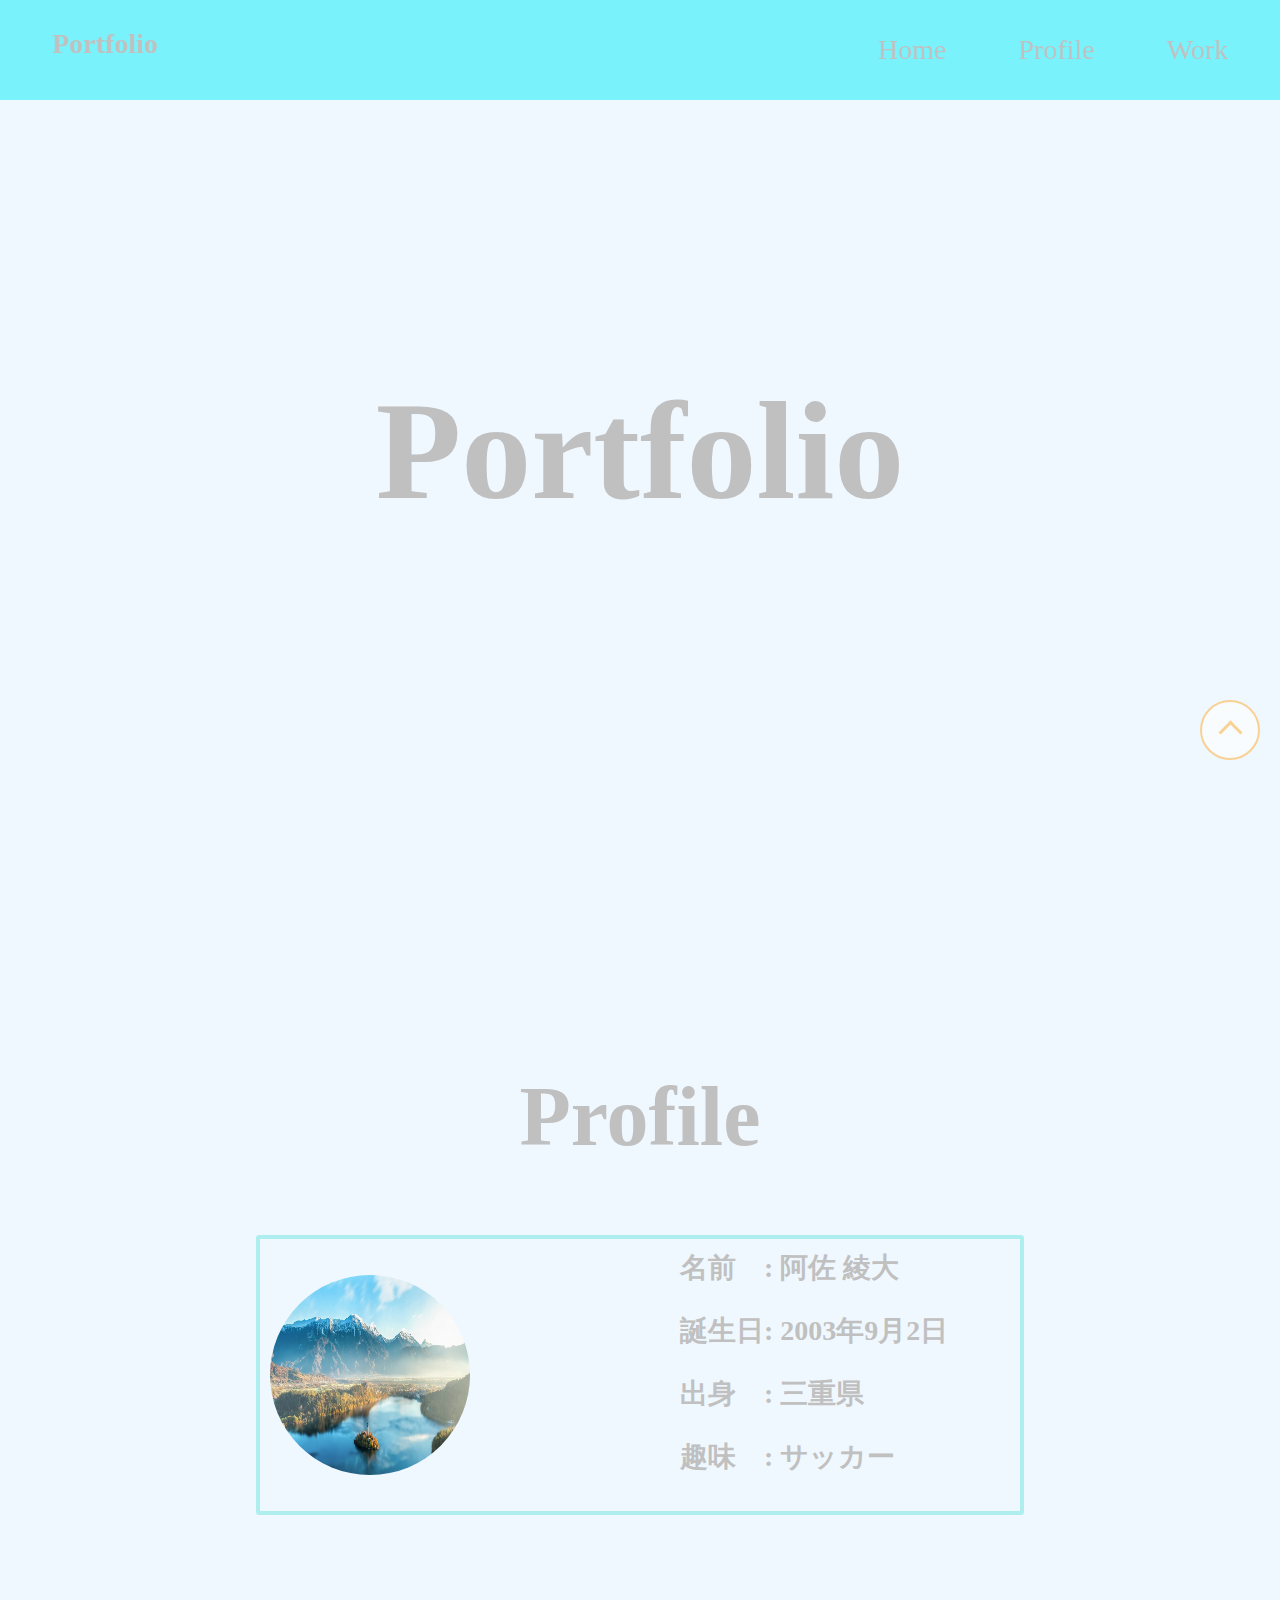
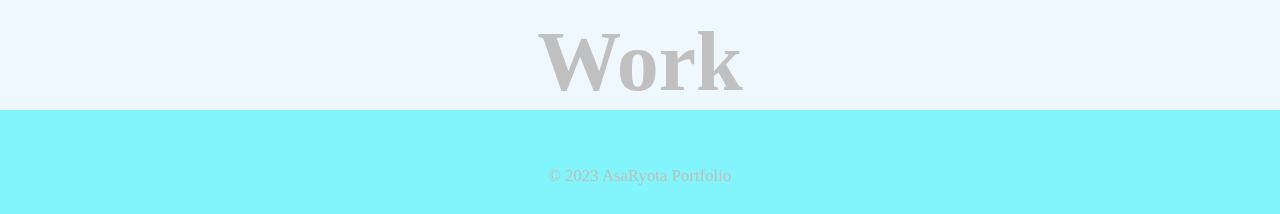
==== index.html @ fda86751 "a" ====
<!DOCTYPE html>
<html lang="ja">
<head>
    <meta charset="UTF-8">
    <meta name="viewport" content="width=device-width">
    <title>Portfolio</title>
    <link rel="stylesheet" href="Portfolio.css">
</head>
<body>
    <header>
        <h1>Portfolio</h1>
        <nav>
            <ul>
                <li><a href="#home">Home</a></li>
                <li><a href="#profile">Profile</a></li>
                <li><a href="#work">Work</a></li>
            </ul>
        </nav>
    </header>
    <section id="home">
        <div class="img">
            <h1>Portfolio</h1>
        </div>
    </section>
<section id="profile">
    <h1>Profile</h1>
    <div class="profil">
        <img src="mountains-g3a17a4f0f_1280.jpg" alt="">
        <div class="profile-info">
            <h2>名前　: 阿佐 綾大</h2>
            <h2>誕生日: 2003年9月2日</h2>
            <h2>出身　: 三重県</h2>
            <h2>趣味　: サッカー</h2>
        </div>
    </div>
</section>

    <section id="work">
        <h1>Work</h1>
        
    </section>
    
    <footer>  
        <p class="copyright">
            &copy; 2023 AsaRyota Portfolio
        </p>
    </footer> 
    <a href="#" class="gotop"></a>
</body>
</html>
---- Portfolio.css ----
*{
    margin: 0;
    top: 0;
    box-sizing: border-box;
}
*::after, *::before {
    box-sizing: inherit;
  }
html{
     scroll-behavior: smooth;
     font-size: 14px;
}
@import url('https://fonts.googleapis.com/css?family=Sacramento');
header {
    position: fixed;
    width: 100%;
    z-index: 9999; 
    display: flex;
    justify-content: center;
    background-color: rgba(3, 236, 248, 0.5);
  }
header h1{
    font-family: 'Sacramento', cursive;
    text-align: center;
    position: relative;
    padding: 2rem;
    font-size: 2rem;
    color: #c0c0c0;
}
header ul {
    font-family: 'Sacramento', cursive;
    list-style: none;
    display: flex;
    justify-content: center;
    align-items: center;
    gap: 16px;
    margin-top: 16px;
  }
  header ul li a {
    font-size: 2rem;
    padding: 1rem 2rem;
    color: #c0c0c0;
    text-decoration: none;
    transition: all 0.3s;
  }
  header ul li a:hover,
  header ul li a:active {
  color: #CC9966;
  background-color: #fff;
}

@media (min-width: 769px) {
    header {
      flex-direction: row;
      justify-content: space-between;
      padding: 0 24px;
    }
    header h1 {
      content: none;
      height: 100px;
    }
    header h1::after {
      content: none;
    }
    header ul {
      margin-top: 0;
      height: 100%;
    }
    header li {
      display: flex;
      align-items: center;
    }
  }
  #home .img{
    position: relative;
    background-color: #f0f8ff;
    background-position: center;
    background-size: cover;
    width: 100%;
    height: 100vh;
  }
  #home h1{
    font-family: 'Sacramento', cursive;
    color: #c0c0c0;
    position: absolute;
    top: 50%;
    left: 50%;
    -ms-transform: translate(-50%,-50%);
    -webkit-transform: translate(-50%,-50%);
    transform: translate(-50%,-50%);
    margin:0;
    padding:0;
    font-size: 10rem;
    }
    #profile{
      padding-top: 7rem;
      background-color: #f0f8ff;
    }
    #profile h1{
      font-family: 'Sacramento', cursive;
      color: #c0c0c0;
      font-size: 6rem;
      text-align: center;
      padding: 5rem;
      /*text-decoration: underline;
      text-underline-offset: 15px;
      text-decoration-thickness: 3px;
      padding-bottom: 4rem;*/
    }
    .profil{
      display: flex;
      align-items: center;
      width: 60%;
      height: auto;
      padding: 10px;
      border: 4px  solid #afeeee;
      border-radius:3px;
      margin: 0 auto;
    }
    .profil h2{
      font-family: 'Sacramento', cursive;
      padding-left: 15rem;
      font-size: 2rem;
      color: #c0c0c0;
      padding-bottom: 25px;
    }
    img {
      border-radius: 50%;  /* 角丸半径を50%にする(=円形にする) */
      width:  200px;       /* ※縦横を同値に */
      height: 200px;       /* ※縦横を同値に */
  }

#work{
  padding-top: 7rem;
  background-color: #f0f8ff;
}
#work h1{
  font-family: 'Sacramento', cursive;
  color: #c0c0c0;
  font-size: 6rem;
  text-align: center;
} 



footer{
  background-color: rgba(3, 236, 248, 0.5);
}
footer .copyright{
  color: #c0c0c0;
  font-size: 1.2rem;
  padding-top: 4rem;
  padding-bottom: 2rem;
  text-align: center;
  font-family: 'cursive';
}
.gotop{
  display: block;
  width: 60px;
  height: 60px;
  box-sizing: border-box;
  background: #FFF;
  border: 2px solid #ffa928;
  padding-top: 40px;
  text-align: center;
  letter-spacing: -1px;
  font-size: 85%;
  text-decoration: none;
  color: #ffa928;
  opacity: 0.5;
  position: fixed;
  bottom: 20px;
  right: 20px;
  z-index: 10000;
  margin-top: 50rem;
  border-radius: 40px;
}
.gotop::before{
  content: "";
  display: block;
  border-top: 3px solid #ffa928;
  border-right: 3px solid #ffa928;
  width: 30%;
  height: 30%;
  top: 40%;
  left: 0;
  right: 0;
  margin: auto;
  position: absolute;
  transform: rotate(-45deg);
}
.gotop:hover{
  opacity: 1;
}
@media(max-width:750px){
  .gotop{
      width: 40px;
      height: 40px;
      text-indent: -9999px;
      opacity: 1;
      border: none;
      background: none;
      bottom: 10px;
      right: 10px;
  }
  .gotop::before{
      bottom: 0;
  }
}
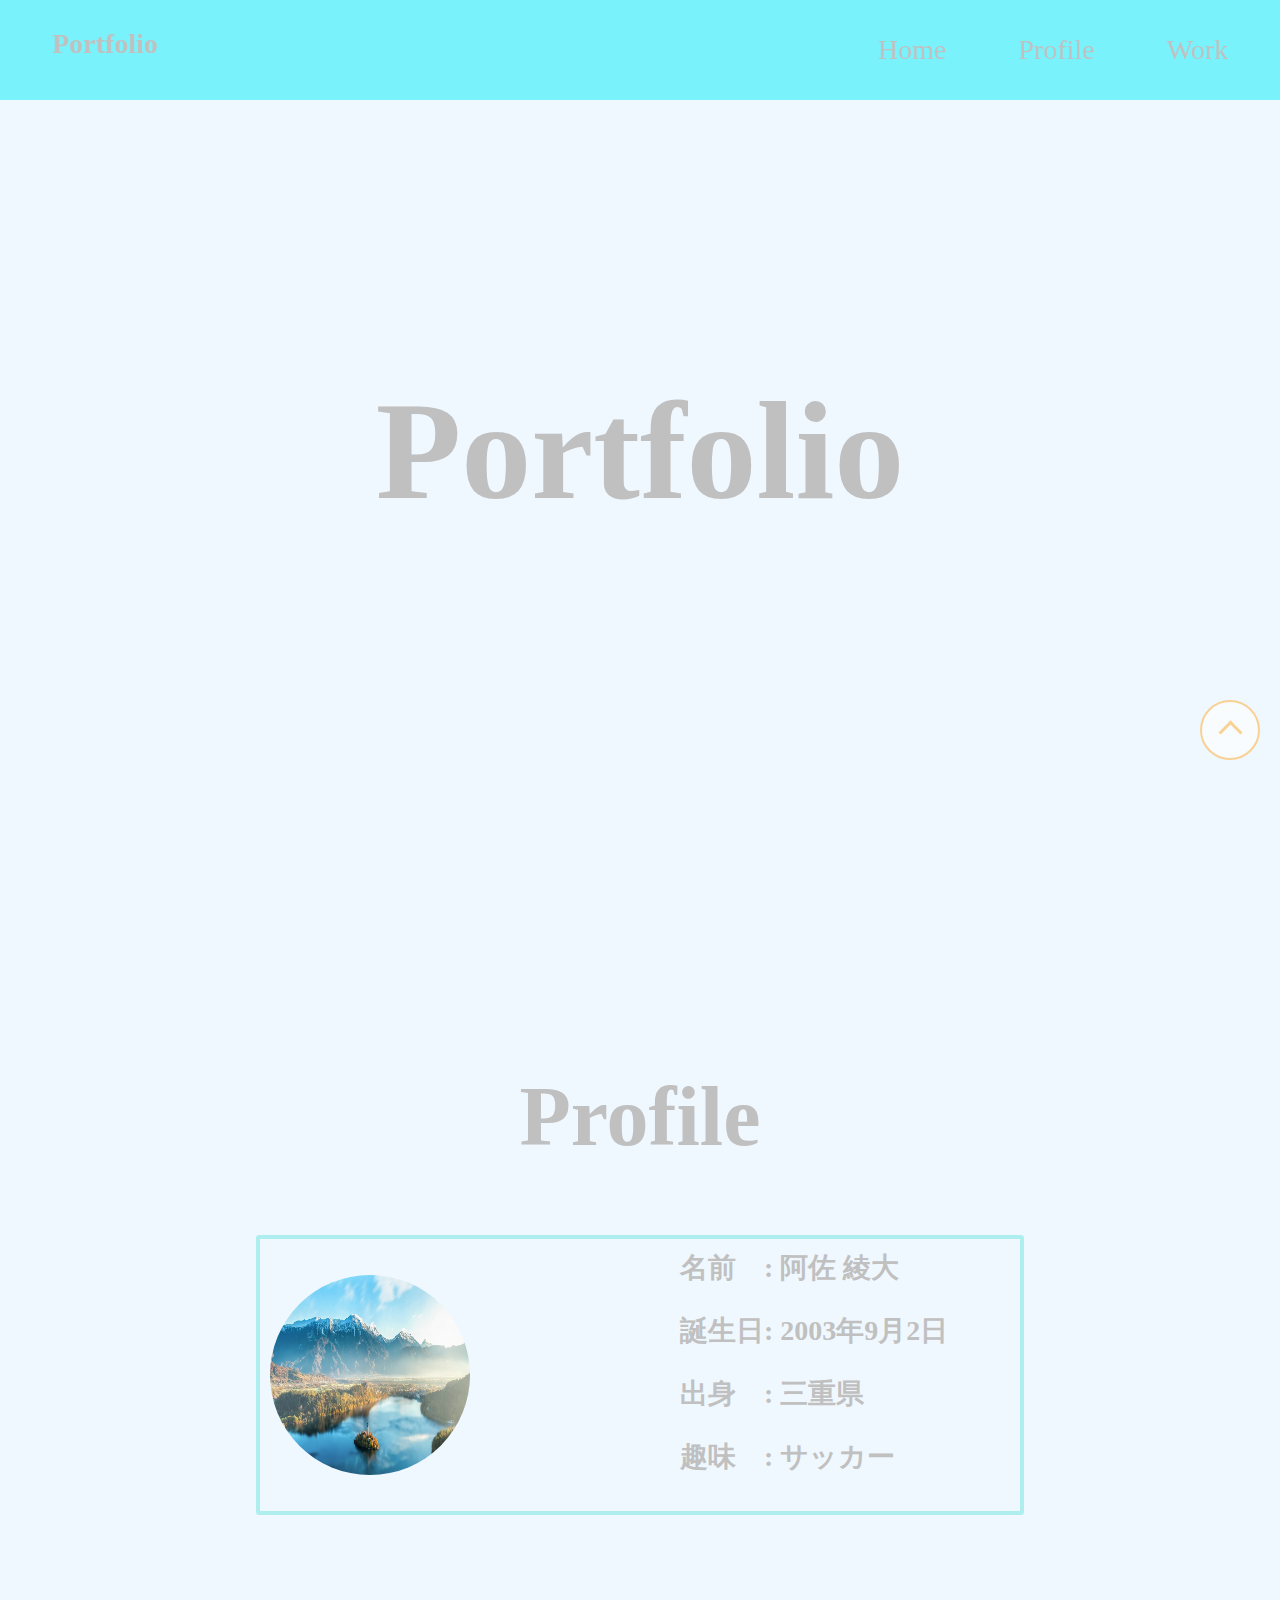
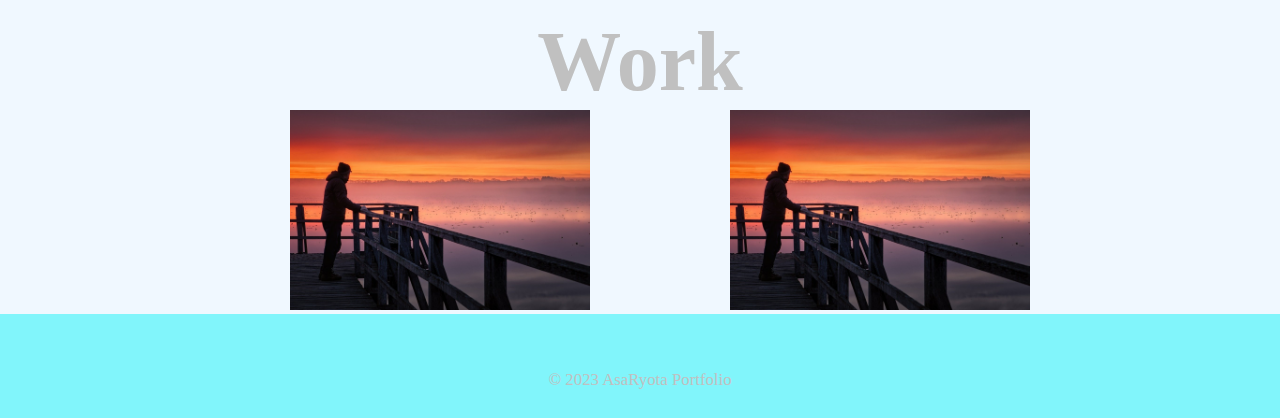
==== commit 3c4acdad: "a" ====
--- a/index.html
+++ b/index.html
@@ -37,7 +37,15 @@
 
     <section id="work">
         <h1>Work</h1>
-        
+        <ul>
+            <a href="work1.html"><li><img src="man-8091933_1280.jpg" width="300" height="200"></li></a>
+            <a href=""><li><img src="man-8091933_1280.jpg" width="300" height="200"></li></a>
+          </ul>
+          <style>
+            li {
+              list-style: none;
+            }
+          </style>
     </section>
     
     <footer>  
--- a/Portfolio.css
+++ b/Portfolio.css
@@ -124,7 +124,7 @@
       color: #c0c0c0;
       padding-bottom: 25px;
     }
-    img {
+    .profil img {
       border-radius: 50%;  /* 角丸半径を50%にする(=円形にする) */
       width:  200px;       /* ※縦横を同値に */
       height: 200px;       /* ※縦横を同値に */
@@ -140,6 +140,11 @@
   font-size: 6rem;
   text-align: center;
 } 
+#work  ul{
+  display: flex;
+  justify-content: center;
+  gap: 10rem;
+}
 
 
 
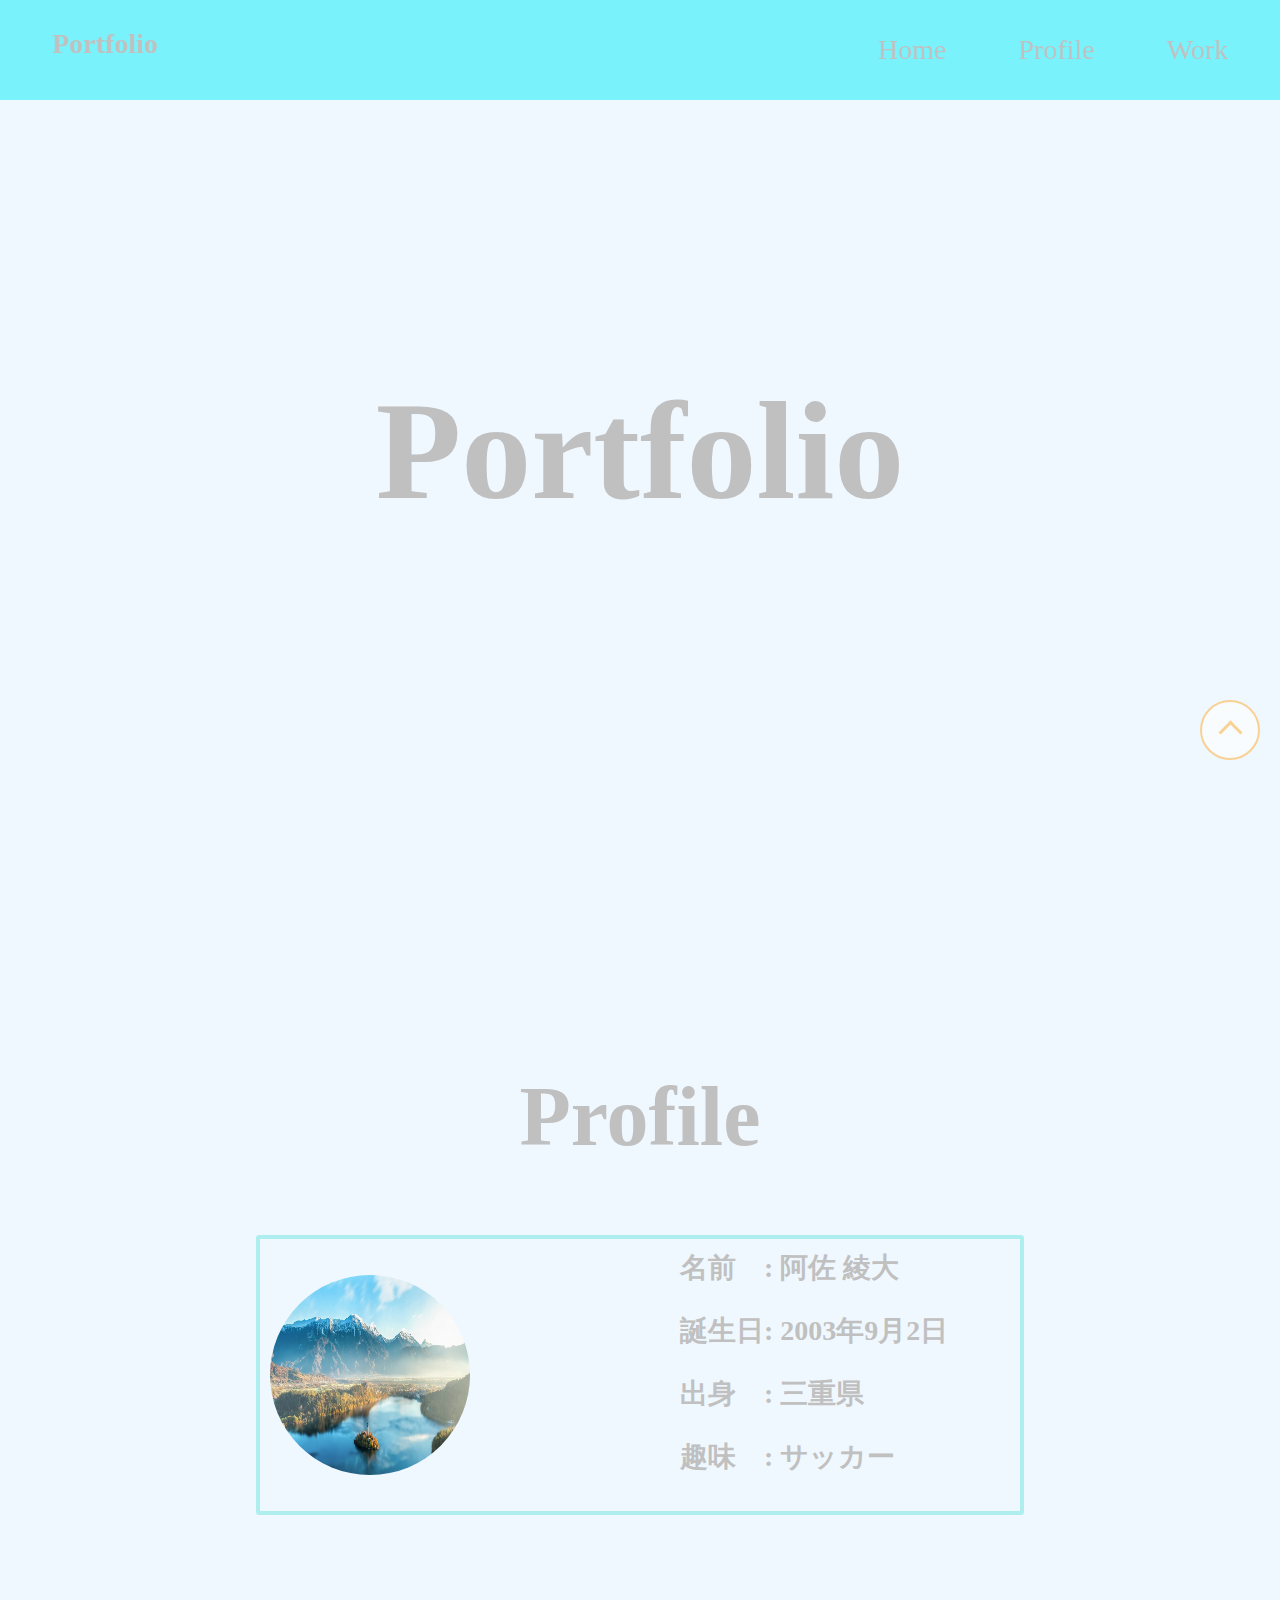
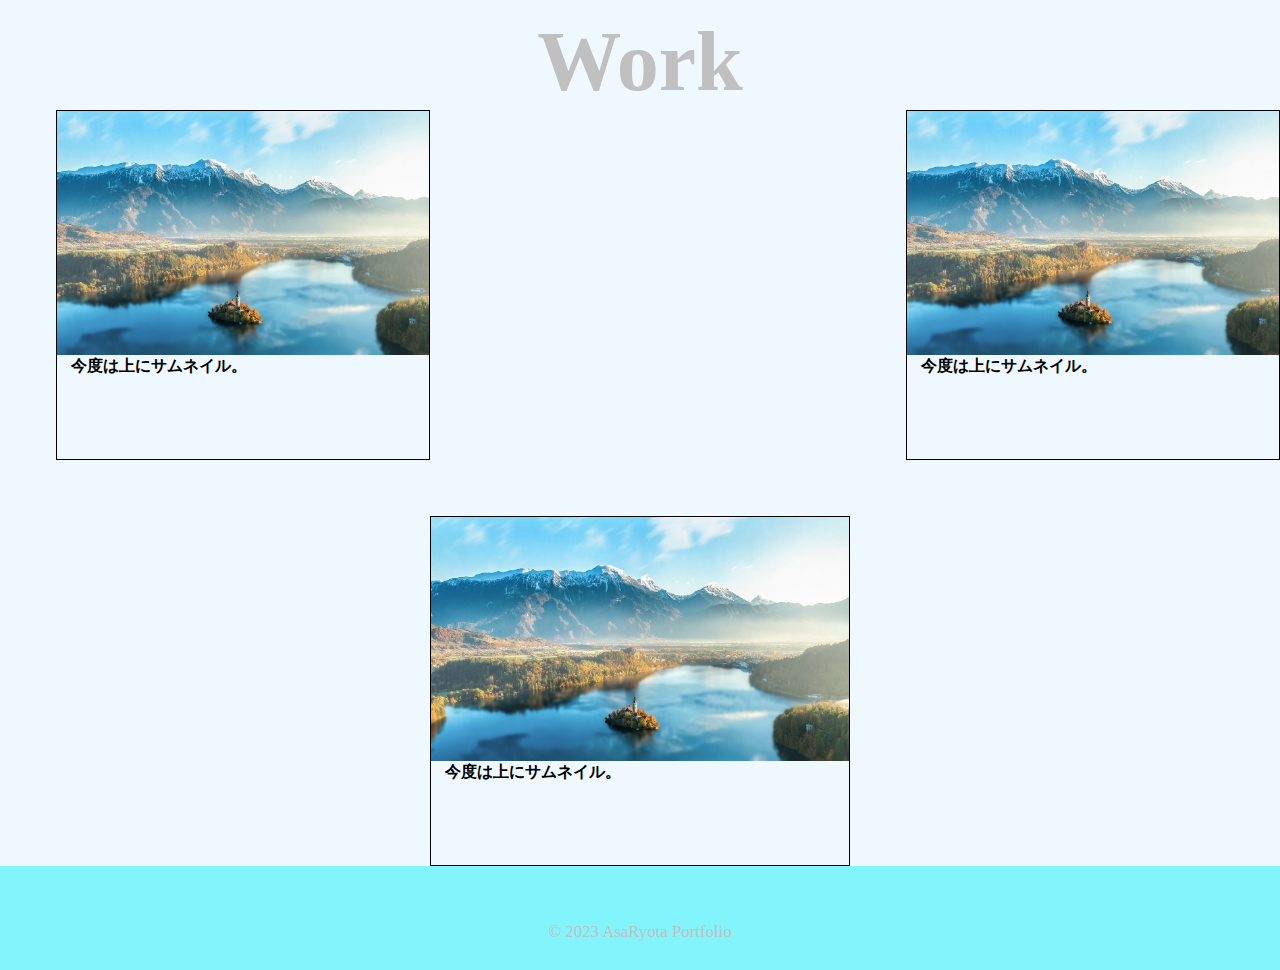
==== commit eff153e8: "a" ====
--- a/index.html
+++ b/index.html
@@ -37,16 +37,51 @@
 
     <section id="work">
         <h1>Work</h1>
-        <ul>
-            <a href="work1.html"><li><img src="man-8091933_1280.jpg" width="300" height="200"></li></a>
-            <a href=""><li><img src="man-8091933_1280.jpg" width="300" height="200"></li></a>
-          </ul>
-          <style>
-            li {
-              list-style: none;
-            }
-          </style>
     </section>
+    <div class="card-container">
+        <div class="licard1">
+
+            <div class="licard1_img">
+            <img src="mountains-g3a17a4f0f_1280.jpg">
+            </div> 
+            
+            <div class="licard1_text">
+            <h3>
+            今度は上にサムネイル。 
+            </h3> 
+            </div> 
+            
+            </div> 
+            <div class="licard2">
+
+                <div class="licard2_img">
+                <img src="mountains-g3a17a4f0f_1280.jpg">
+                </div> 
+                
+                <div class="licard2_text">
+                <h3>
+                今度は上にサムネイル。 
+                </h3> 
+                </div> 
+                
+                </div> 
+                </div>
+                <div class="card-container1">
+                <div class="licard3">
+
+                    <div class="licard3_img">
+                    <img src="mountains-g3a17a4f0f_1280.jpg">
+                    </div> 
+                    
+                    <div class="licard3_text">
+                    <h3>
+                    今度は上にサムネイル。 
+                    </h3> 
+                    </div> 
+                    
+                    </div> 
+                    </div>
+                    </body>
     
     <footer>  
         <p class="copyright">
--- a/Portfolio.css
+++ b/Portfolio.css
@@ -140,11 +140,72 @@
   font-size: 6rem;
   text-align: center;
 } 
-#work  ul{
+.card-container {
   display: flex;
-  justify-content: center;
-  gap: 10rem;
-}
+  padding-left: 4rem;
+  gap: 34rem;
+  background-color: #f0f8ff;
+}
+
+.licard1,
+.licard2 {
+  display: flex;
+  flex-direction: column;
+  width: 30em;
+  height: 25em;
+  border: solid 1px;
+}
+
+.licard1_img,
+.licard2_img {
+  height: 70%;
+  width: 100%;
+}
+
+.licard1_img img,
+.licard2_img img {
+  width: 100%;
+  height: 100%;
+  object-fit: cover;
+}
+
+.licard1_text,
+.licard2_text {
+  height: 30%;
+  padding-left: 1em;
+  padding-right: 1em;
+}
+.card-container1{
+  background-color: #f0f8ff;
+  padding-top: 4rem;
+}
+
+.licard3 {
+  display:flex;
+  flex-direction:column;
+  width:30em;
+  height:25em;
+  margin:0 auto;
+  border:solid 1px;
+  }
+  .licard3_img {
+    height:70%;
+    width:100%;
+    }
+    .licard3_img img {
+    width:100%;
+    height:100%;
+    object-fit:cover;
+    }  
+    .licard3_text {    
+    height:30%;
+    padding-left:1em;
+    padding-right:1em;
+    }
+    
+  
+    
+  
 
 
 
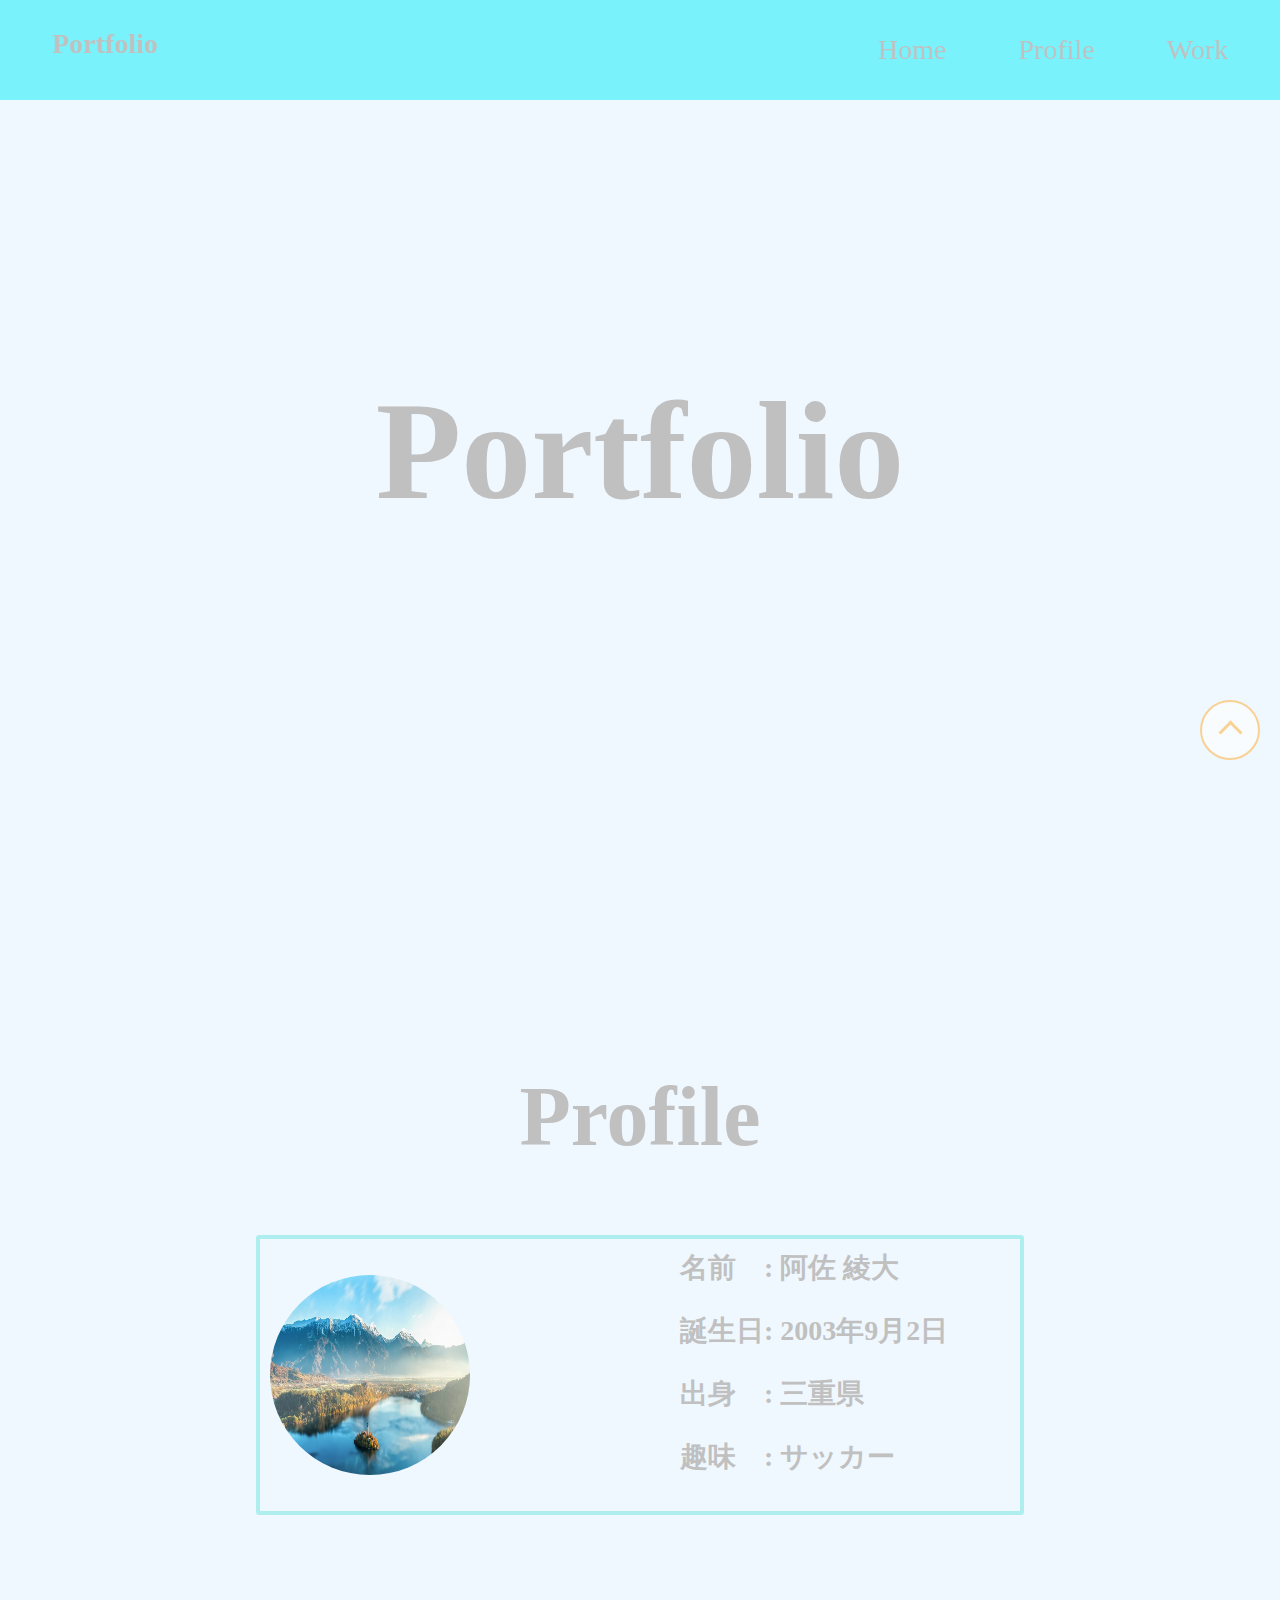
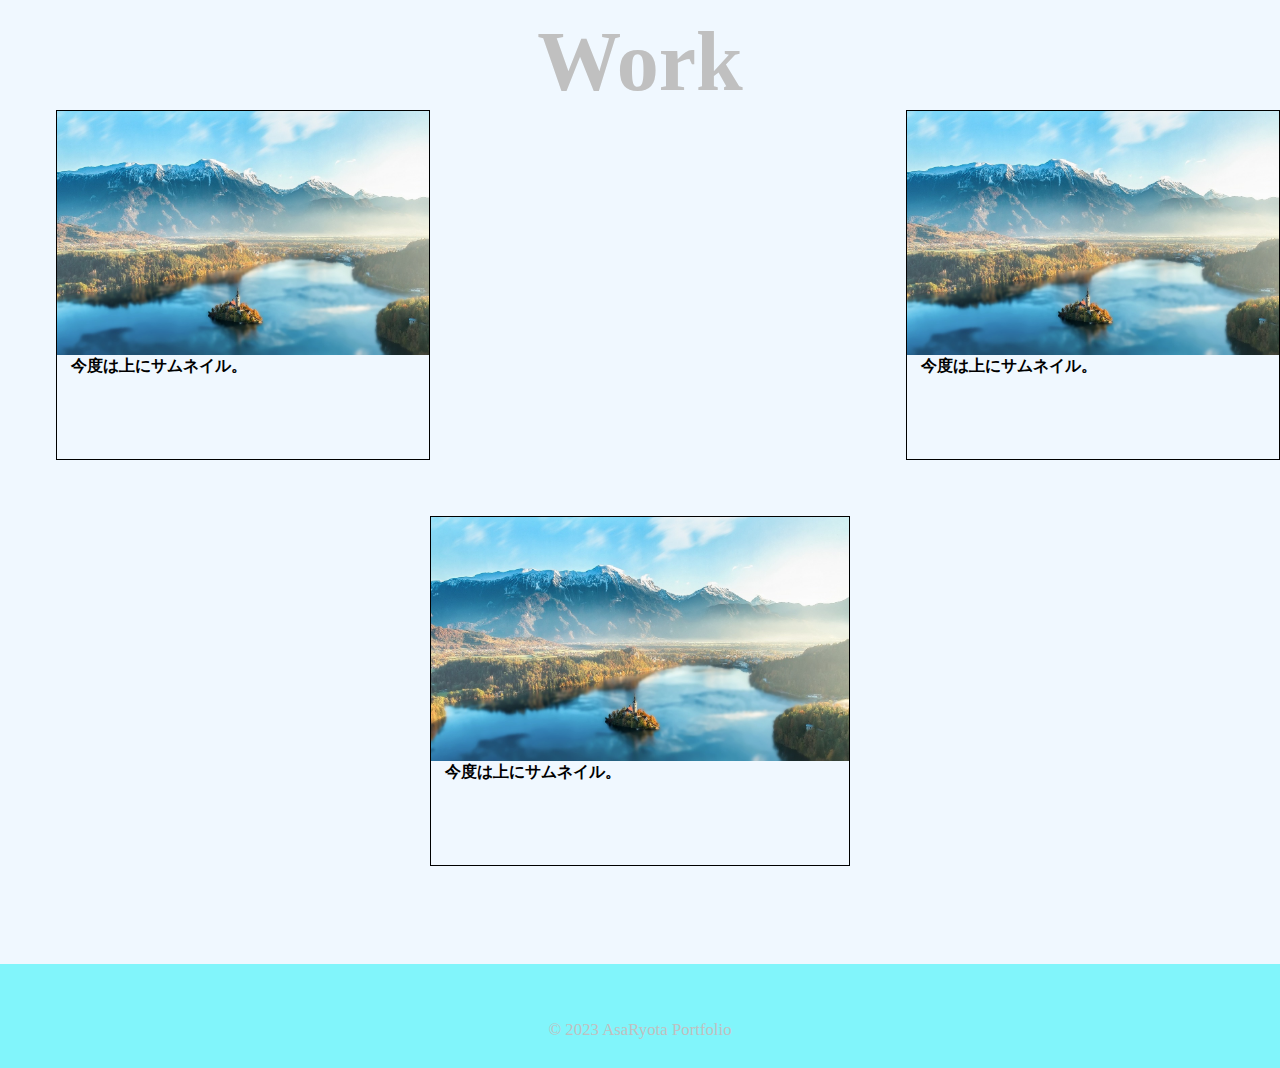
==== commit 0a18a3d7: "a" ====
--- a/index.html
+++ b/index.html
@@ -42,7 +42,7 @@
         <div class="licard1">
 
             <div class="licard1_img">
-            <img src="mountains-g3a17a4f0f_1280.jpg">
+            <a href="work1.html"><img src="mountains-g3a17a4f0f_1280.jpg"></a>
             </div> 
             
             <div class="licard1_text">
@@ -55,7 +55,7 @@
             <div class="licard2">
 
                 <div class="licard2_img">
-                <img src="mountains-g3a17a4f0f_1280.jpg">
+                <a href=""><img src="mountains-g3a17a4f0f_1280.jpg"></a>
                 </div> 
                 
                 <div class="licard2_text">
@@ -70,7 +70,7 @@
                 <div class="licard3">
 
                     <div class="licard3_img">
-                    <img src="mountains-g3a17a4f0f_1280.jpg">
+                    <a href=""><img src="mountains-g3a17a4f0f_1280.jpg"></a>
                     </div> 
                     
                     <div class="licard3_text">
--- a/Portfolio.css
+++ b/Portfolio.css
@@ -178,6 +178,7 @@
 .card-container1{
   background-color: #f0f8ff;
   padding-top: 4rem;
+  padding-bottom: 7rem;
 }
 
 .licard3 {
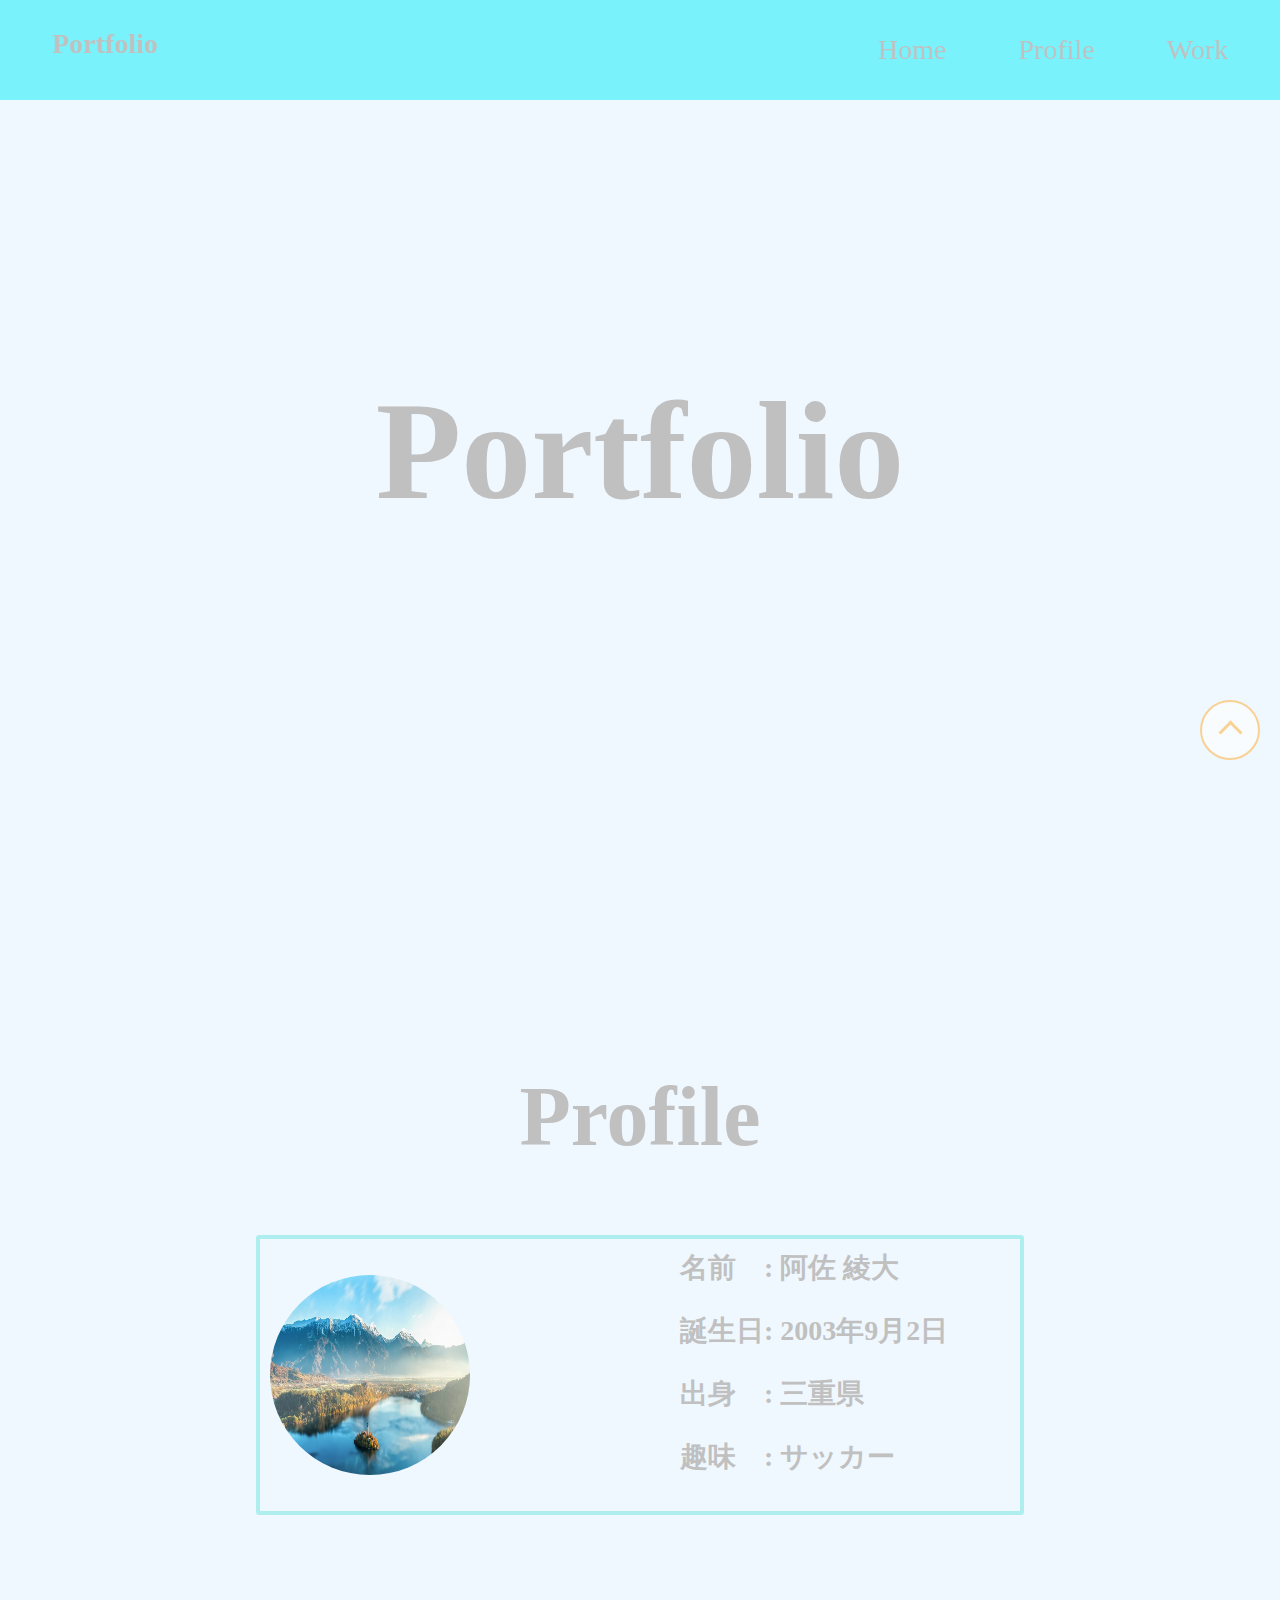
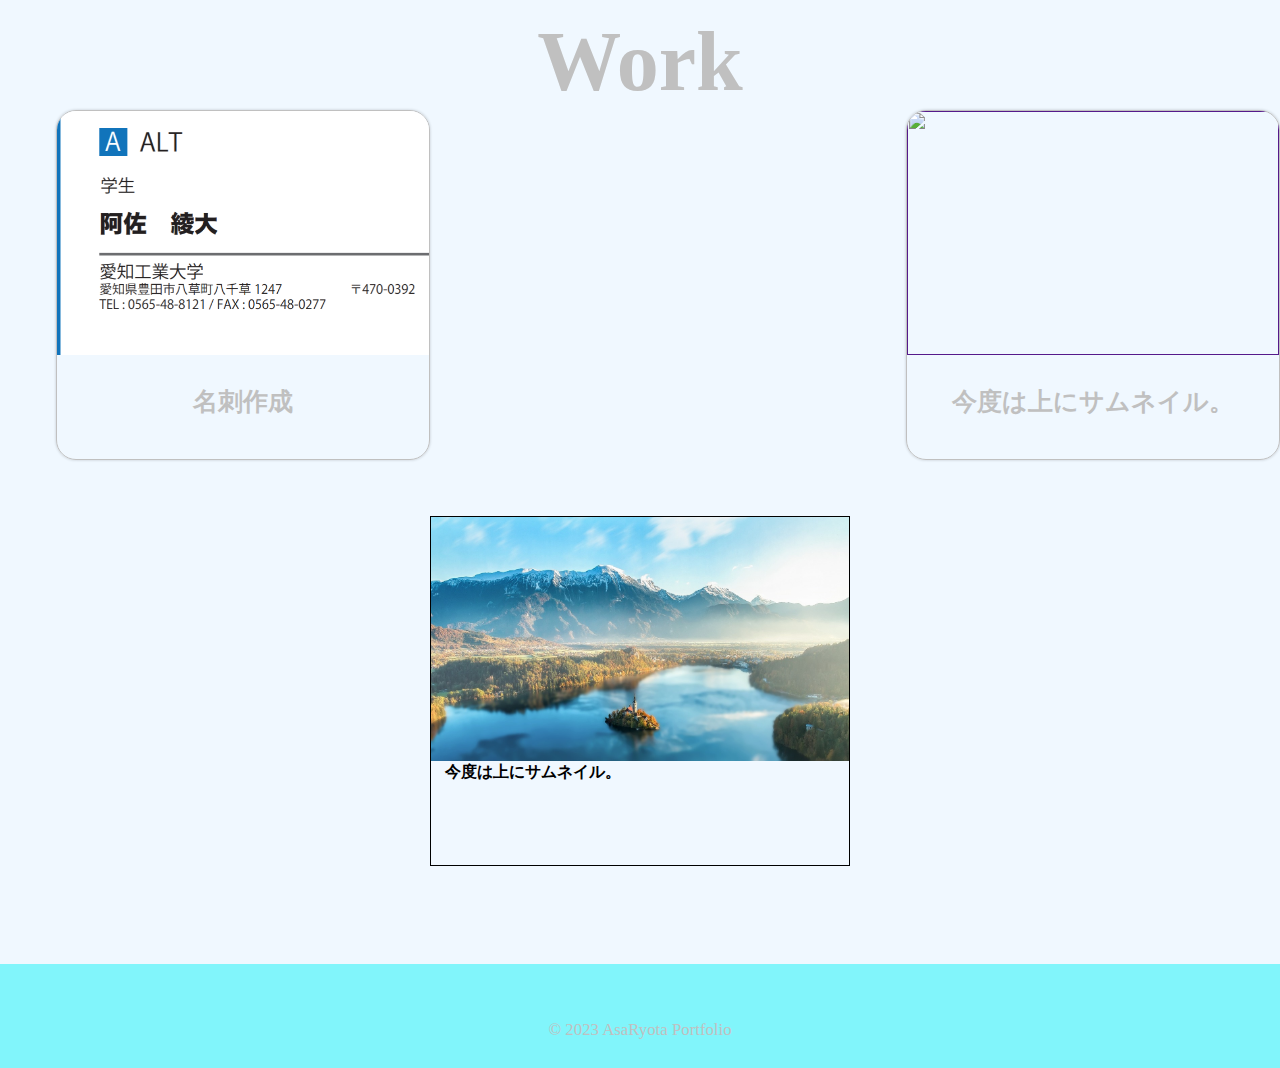
==== commit 3c6d9231: "a" ====
--- a/index.html
+++ b/index.html
@@ -42,12 +42,12 @@
         <div class="licard1">
 
             <div class="licard1_img">
-            <a href="work1.html"><img src="mountains-g3a17a4f0f_1280.jpg"></a>
+            <a href="work1.html"><img src="meisi.jpg"></a>
             </div> 
             
             <div class="licard1_text">
             <h3>
-            今度は上にサムネイル。 
+            名刺作成
             </h3> 
             </div> 
             
@@ -55,7 +55,7 @@
             <div class="licard2">
 
                 <div class="licard2_img">
-                <a href=""><img src="mountains-g3a17a4f0f_1280.jpg"></a>
+                <a href=""><img src=""></a>
                 </div> 
                 
                 <div class="licard2_text">
--- a/Portfolio.css
+++ b/Portfolio.css
@@ -153,13 +153,19 @@
   flex-direction: column;
   width: 30em;
   height: 25em;
-  border: solid 1px;
+  border: solid 1px #c0c0c0;
+  border-radius: 20px;
+  box-shadow: 0px 0px 3px 0px rgba(0,0,0,0.2);
+  overflow: hidden;
 }
 
 .licard1_img,
 .licard2_img {
   height: 70%;
   width: 100%;
+  &:hover{
+    opacity: 0.5;
+  }
 }
 
 .licard1_img img,
@@ -171,9 +177,12 @@
 
 .licard1_text,
 .licard2_text {
+  font-family: 'Sacramento', cursive;
   height: 30%;
-  padding-left: 1em;
-  padding-right: 1em;
+  padding-top: 30px;
+  text-align: center;
+  font-size: 1.5rem;
+  color: #c0c0c0;
 }
 .card-container1{
   background-color: #f0f8ff;
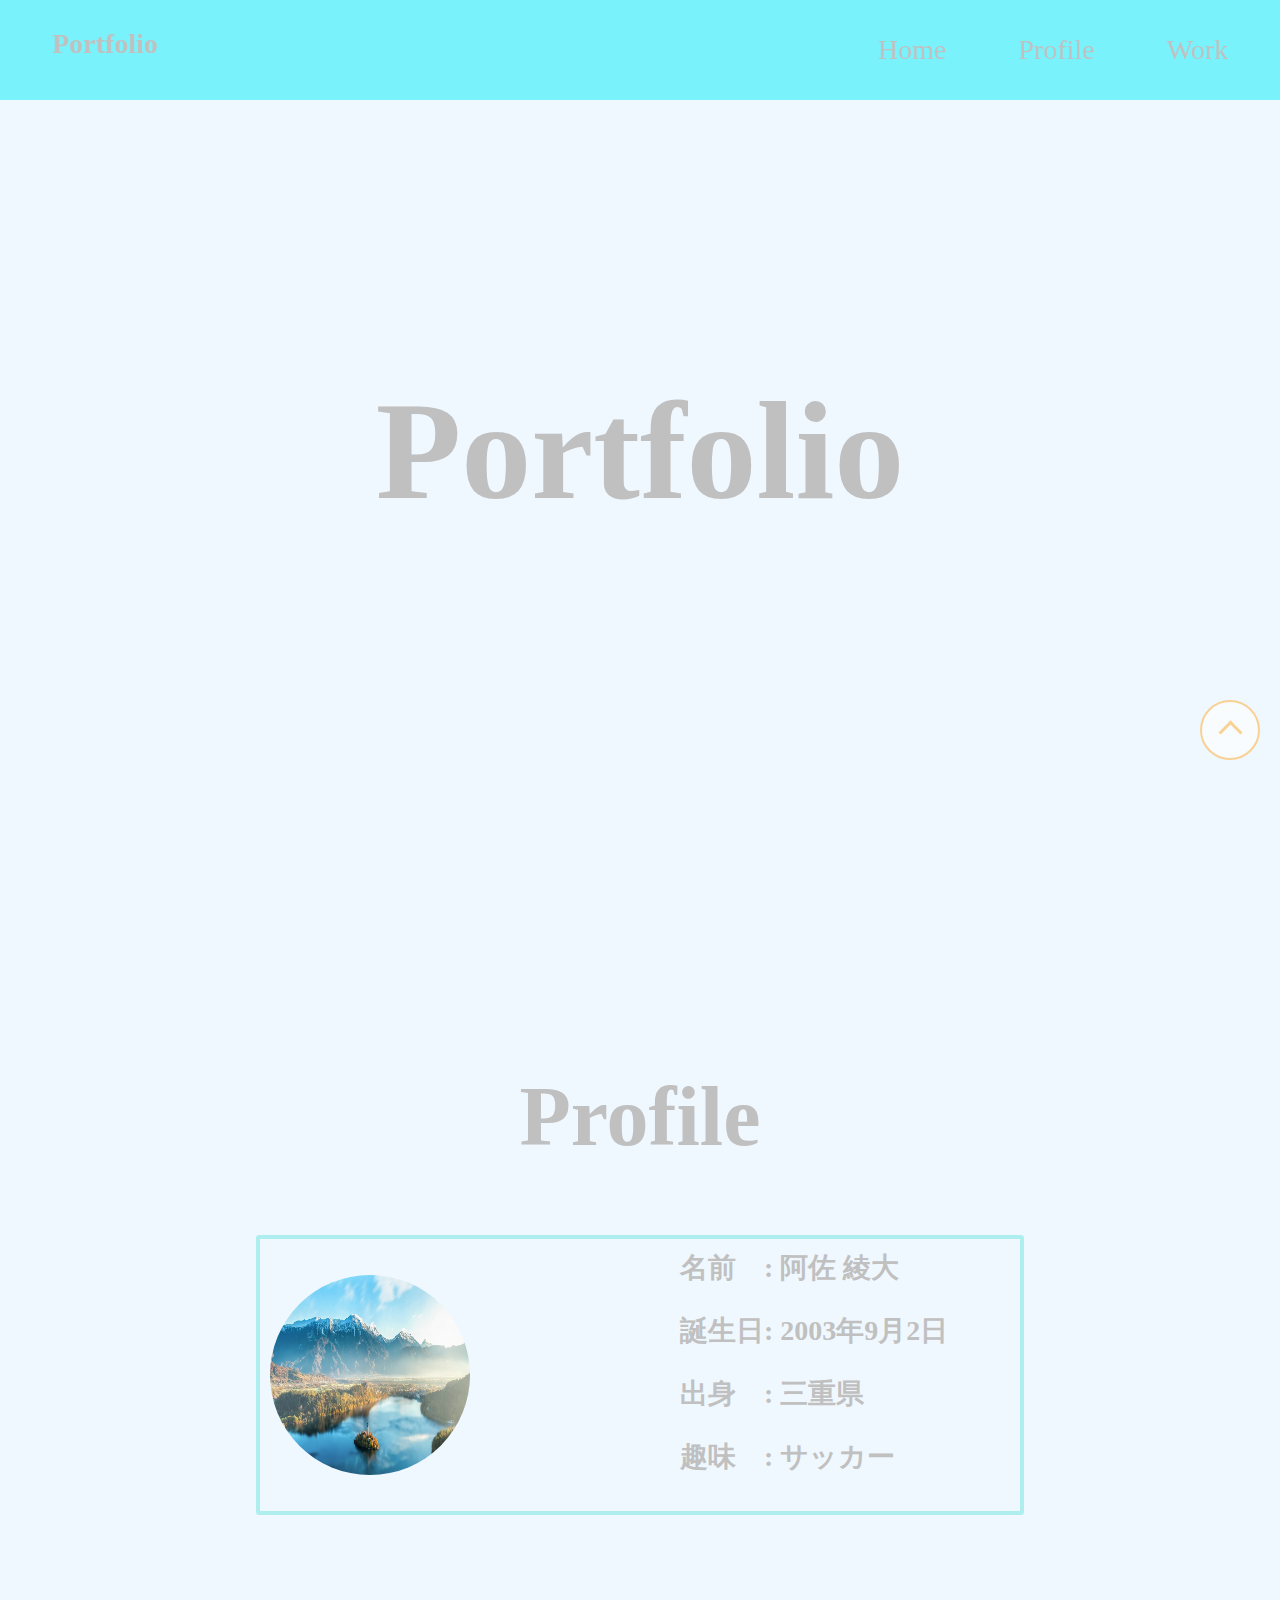
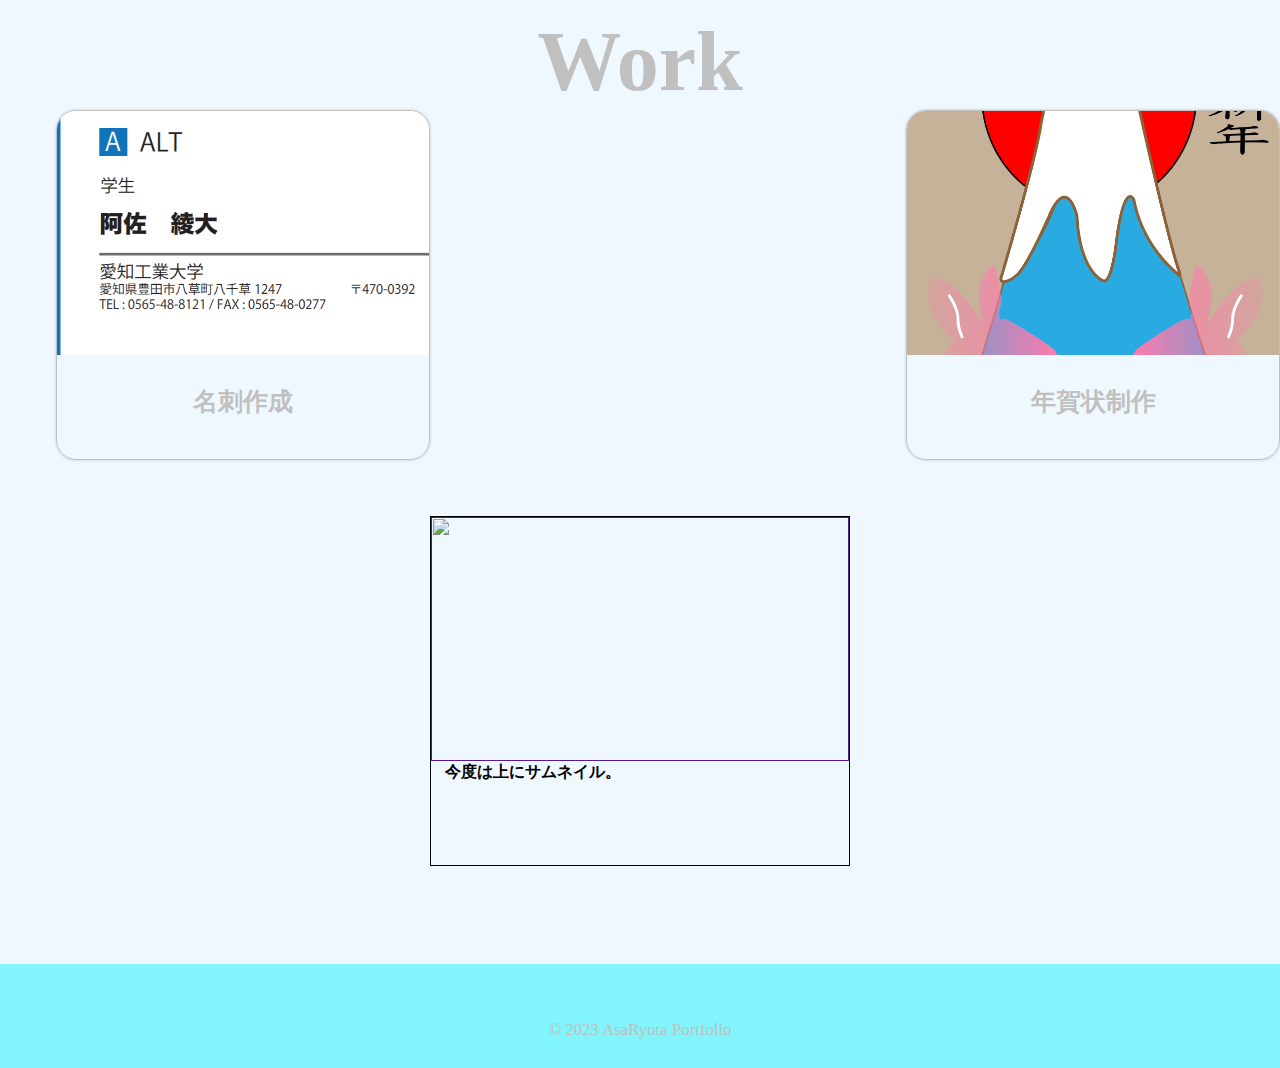
==== commit 5a776632: "a" ====
--- a/index.html
+++ b/index.html
@@ -55,12 +55,12 @@
             <div class="licard2">
 
                 <div class="licard2_img">
-                <a href=""><img src=""></a>
+                <a href="work2.html"><img src="work2.jpg"></a>
                 </div> 
                 
                 <div class="licard2_text">
                 <h3>
-                今度は上にサムネイル。 
+                年賀状制作
                 </h3> 
                 </div> 
                 
@@ -70,7 +70,7 @@
                 <div class="licard3">
 
                     <div class="licard3_img">
-                    <a href=""><img src="mountains-g3a17a4f0f_1280.jpg"></a>
+                    <a href=""><img src=""></a>
                     </div> 
                     
                     <div class="licard3_text">
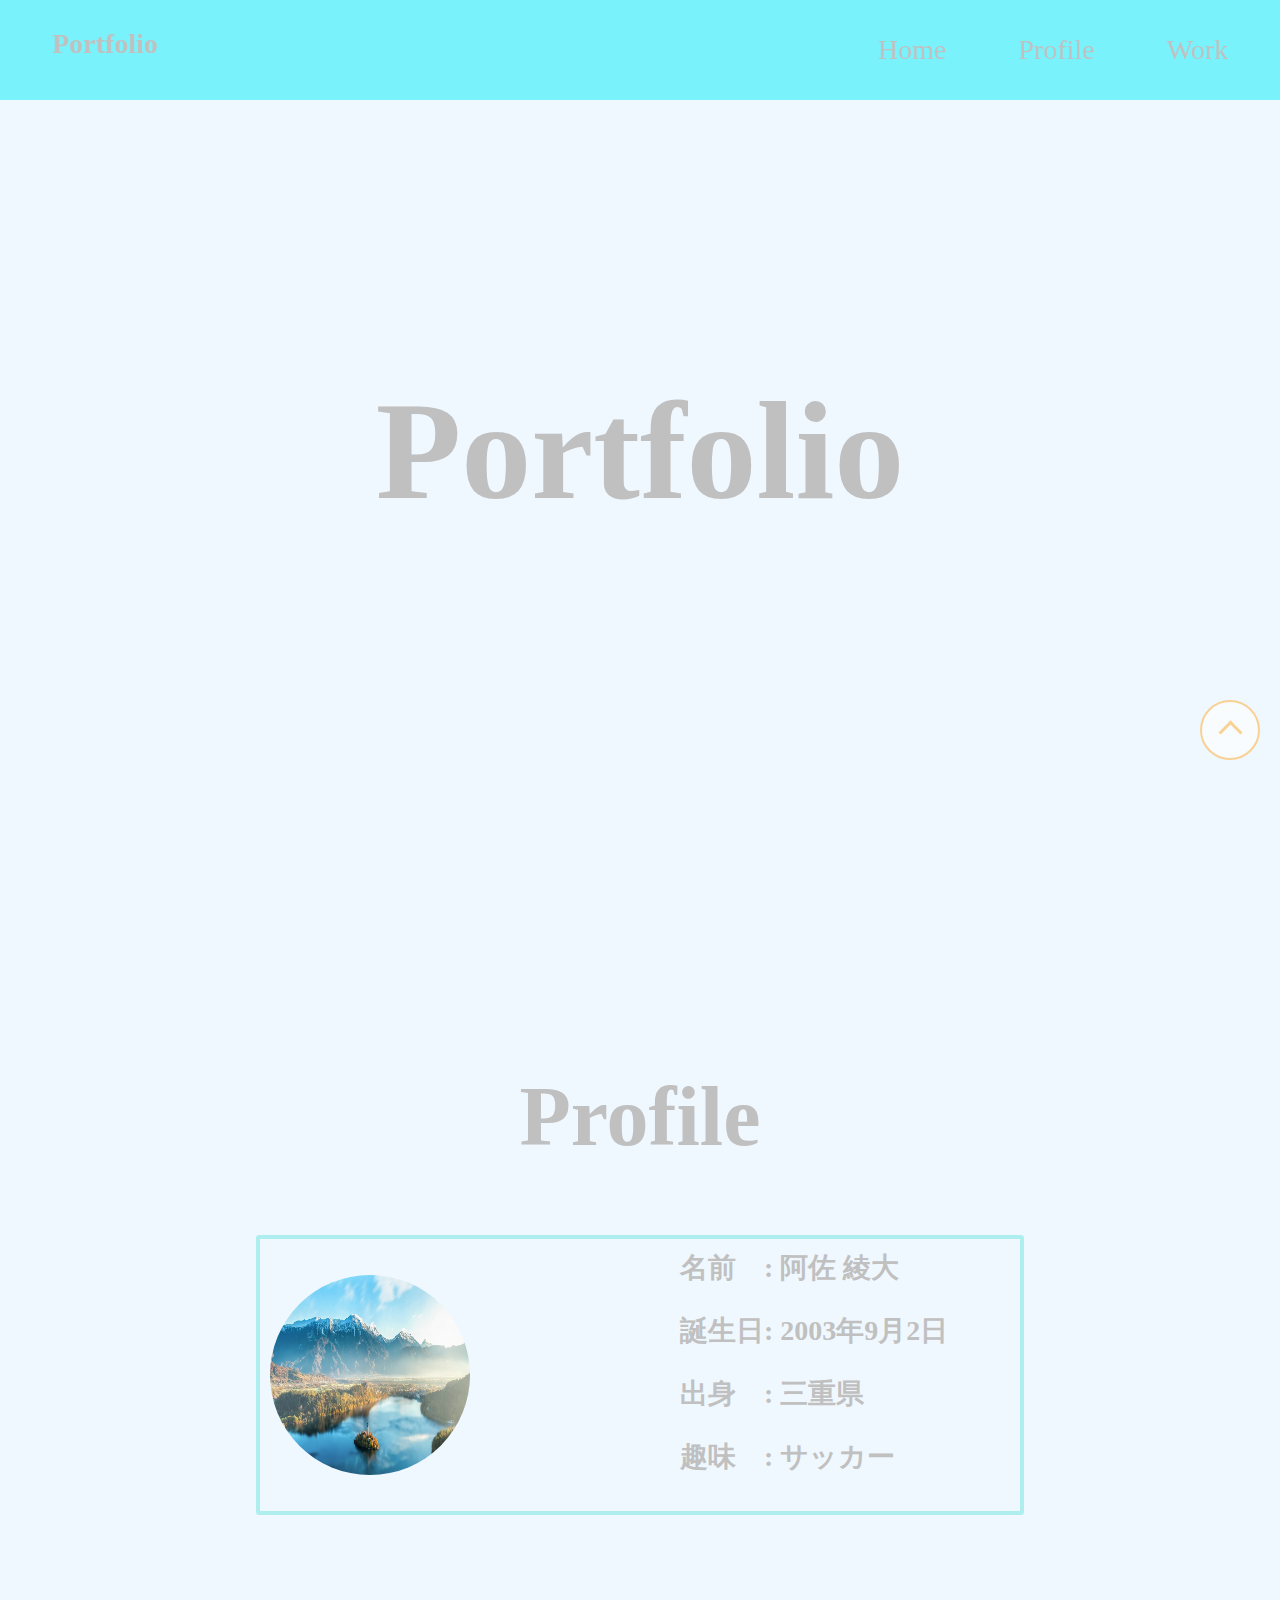
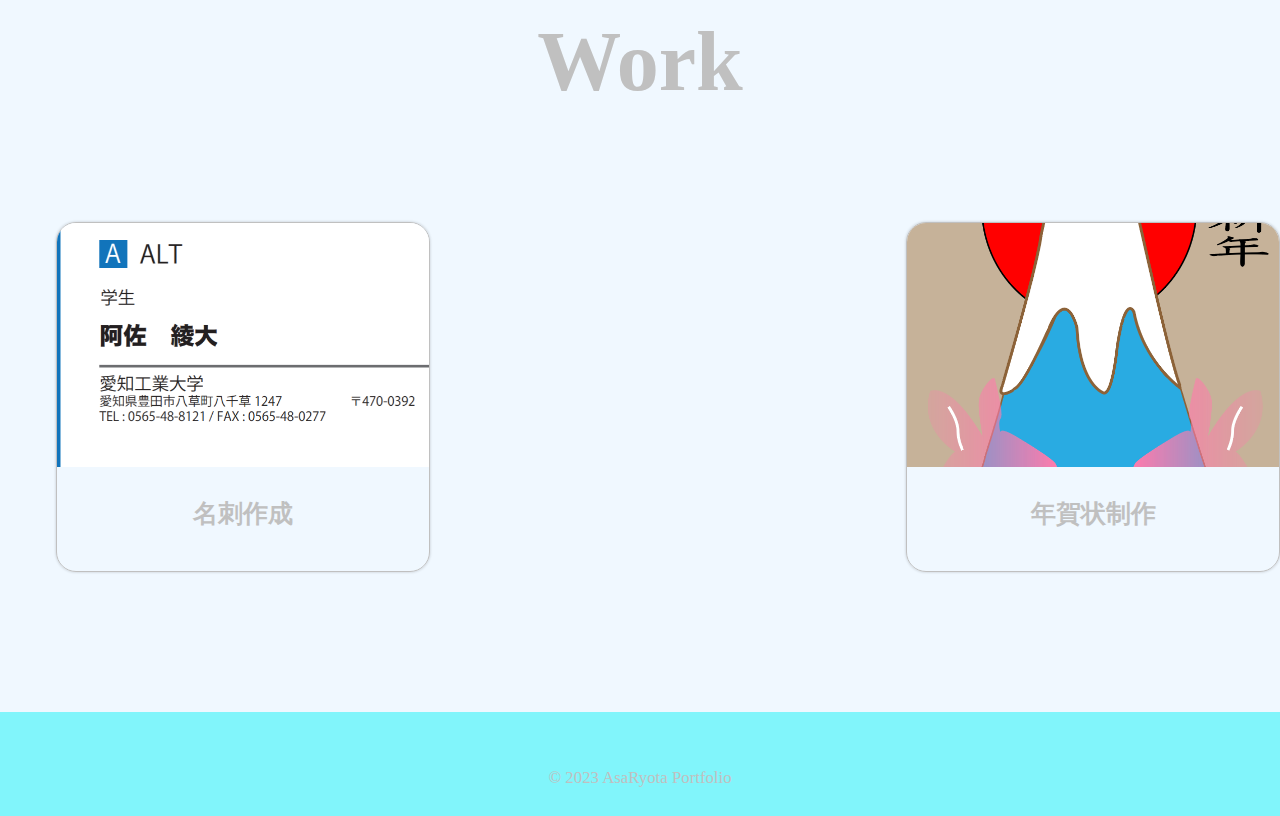
==== commit daff3a62: "a" ====
--- a/index.html
+++ b/index.html
@@ -66,22 +66,6 @@
                 
                 </div> 
                 </div>
-                <div class="card-container1">
-                <div class="licard3">
-
-                    <div class="licard3_img">
-                    <a href=""><img src=""></a>
-                    </div> 
-                    
-                    <div class="licard3_text">
-                    <h3>
-                    今度は上にサムネイル。 
-                    </h3> 
-                    </div> 
-                    
-                    </div> 
-                    </div>
-                    </body>
     
     <footer>  
         <p class="copyright">
@@ -90,4 +74,5 @@
     </footer> 
     <a href="#" class="gotop"></a>
 </body>
-</html>+</html>
+
--- a/Portfolio.css
+++ b/Portfolio.css
@@ -145,6 +145,8 @@
   padding-left: 4rem;
   gap: 34rem;
   background-color: #f0f8ff;
+  padding-top: 8rem;
+  padding-bottom: 10rem;
 }
 
 .licard1,
@@ -184,7 +186,7 @@
   font-size: 1.5rem;
   color: #c0c0c0;
 }
-.card-container1{
+/*.card-container1{
   background-color: #f0f8ff;
   padding-top: 4rem;
   padding-bottom: 7rem;
@@ -211,7 +213,7 @@
     height:30%;
     padding-left:1em;
     padding-right:1em;
-    }
+    }*/
     
   
     
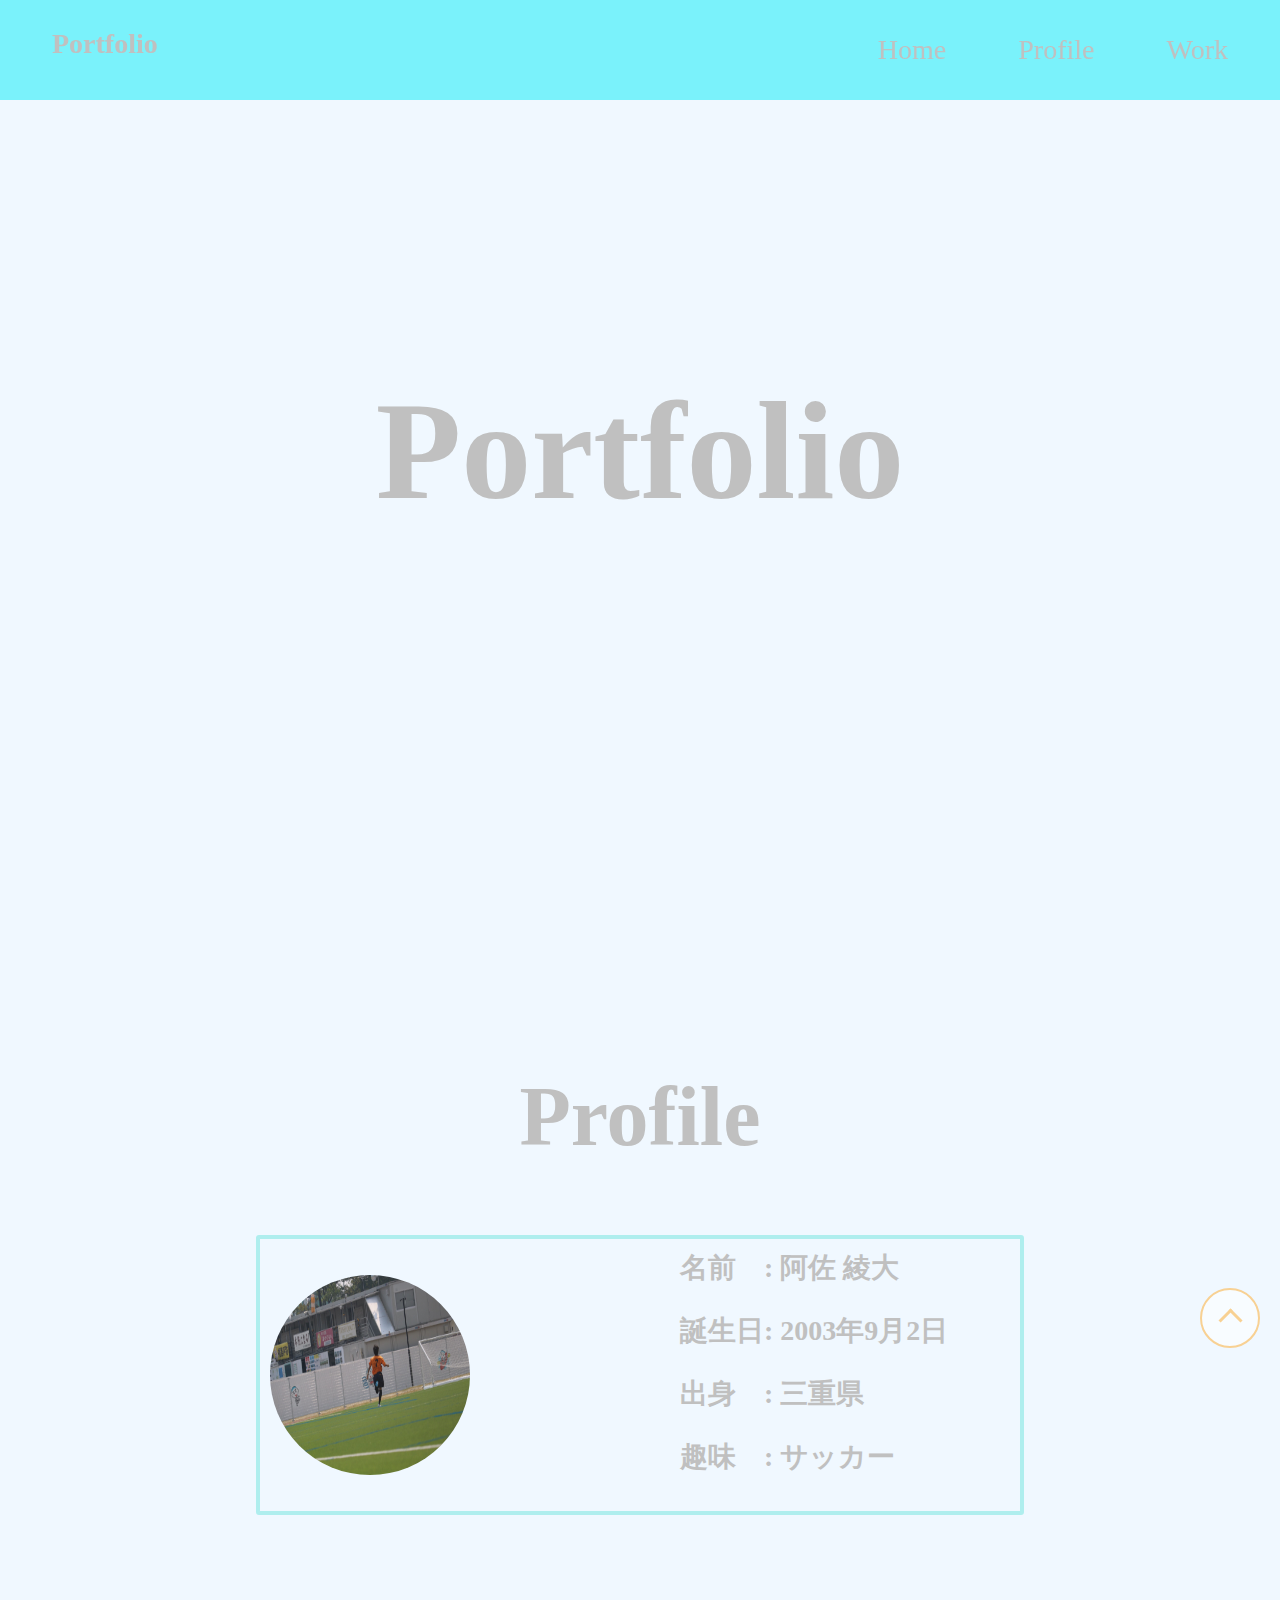
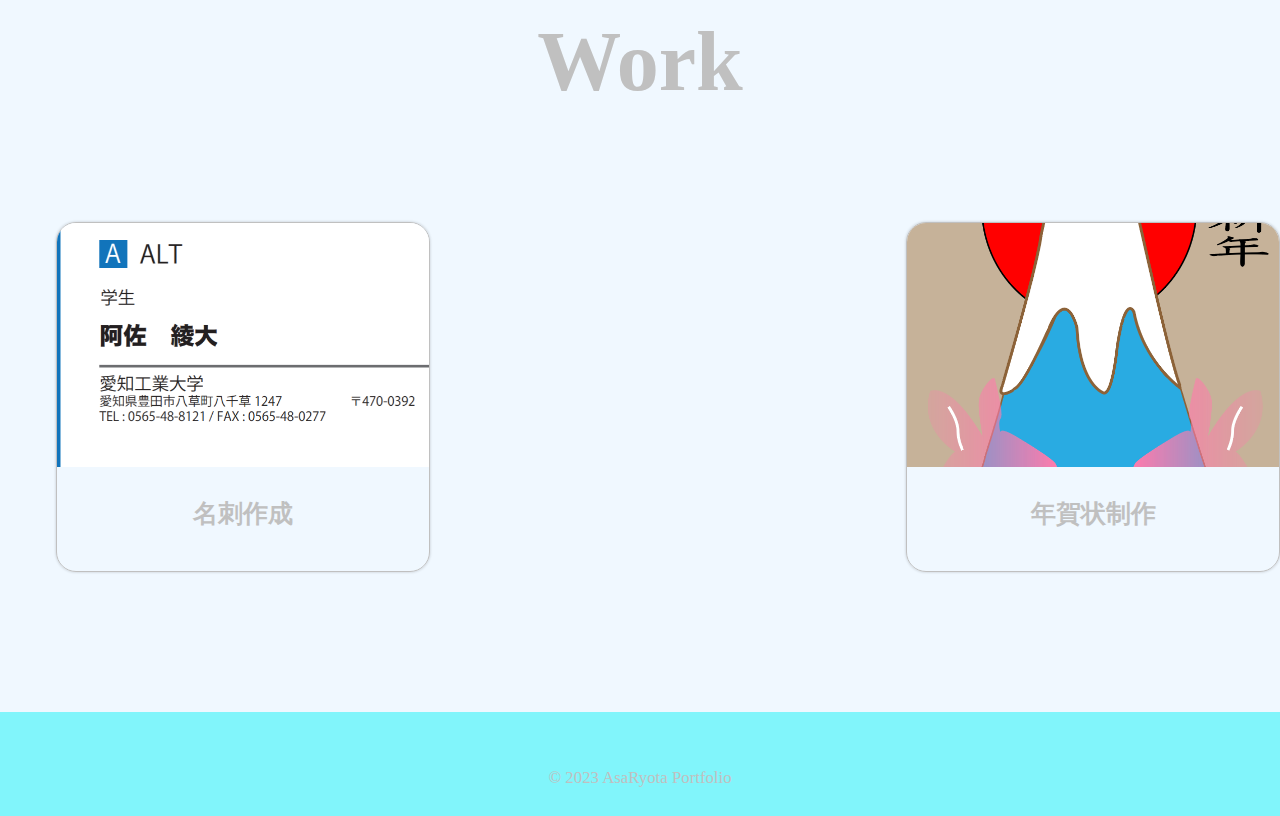
==== commit 1ac18d2c: "a" ====
--- a/index.html
+++ b/index.html
@@ -25,7 +25,7 @@
 <section id="profile">
     <h1>Profile</h1>
     <div class="profil">
-        <img src="mountains-g3a17a4f0f_1280.jpg" alt="">
+        <img src="IMG_0700.JPG" alt="">
         <div class="profile-info">
             <h2>名前　: 阿佐 綾大</h2>
             <h2>誕生日: 2003年9月2日</h2>
--- a/Portfolio.css
+++ b/Portfolio.css
@@ -35,6 +35,7 @@
     align-items: center;
     gap: 16px;
     margin-top: 16px;
+  margin-bottom: 16px;
   }
   header ul li a {
     font-size: 2rem;
@@ -76,7 +77,6 @@
     background-color: #f0f8ff;
     background-position: center;
     background-size: cover;
-    width: 100%;
     height: 100vh;
   }
   #home h1{
@@ -186,39 +186,6 @@
   font-size: 1.5rem;
   color: #c0c0c0;
 }
-/*.card-container1{
-  background-color: #f0f8ff;
-  padding-top: 4rem;
-  padding-bottom: 7rem;
-}
-
-.licard3 {
-  display:flex;
-  flex-direction:column;
-  width:30em;
-  height:25em;
-  margin:0 auto;
-  border:solid 1px;
-  }
-  .licard3_img {
-    height:70%;
-    width:100%;
-    }
-    .licard3_img img {
-    width:100%;
-    height:100%;
-    object-fit:cover;
-    }  
-    .licard3_text {    
-    height:30%;
-    padding-left:1em;
-    padding-right:1em;
-    }*/
-    
-  
-    
-  
-
 
 
 footer{
@@ -250,7 +217,7 @@
   bottom: 20px;
   right: 20px;
   z-index: 10000;
-  margin-top: 50rem;
+  margin-top: 92rem;
   border-radius: 40px;
 }
 .gotop::before{
@@ -270,19 +237,76 @@
 .gotop:hover{
   opacity: 1;
 }
-@media(max-width:750px){
-  .gotop{
-      width: 40px;
-      height: 40px;
-      text-indent: -9999px;
-      opacity: 1;
-      border: none;
-      background: none;
-      bottom: 10px;
-      right: 10px;
-  }
-  .gotop::before{
-      bottom: 0;
-  }
-}
-
+@media (max-width: 768px) {
+  header {
+        flex-direction: column;
+        align-items: center;
+    }
+    header ul {
+      margin-right:3rem;
+  }
+    
+  .title h1 {
+    margin-top: 10rem;
+  }
+  
+    #home h1 {
+      font-size: 3rem; 
+    }
+  
+    .profil {
+      flex-direction: column;
+      align-items: center;
+      width: 80%;
+    }
+  
+    .profil img {
+      width: 150px; 
+      height: 150px;
+    }
+  
+    .profil h2 {
+      font-size: 1.2rem; 
+      padding-left: 0; 
+    }
+  
+    #work h1 {
+      font-size: 3rem;
+    }
+  
+    .card-container {
+      flex-direction: column; 
+      gap: 20px; 
+      padding-left: 0; 
+    }
+  
+    .licard1, .licard2 {
+      width: 90%; 
+      margin: 0 auto; 
+    }
+  
+    .licard1_text, .licard2_text {
+      font-size: 1rem; 
+    }
+  
+    .gotop {
+    display: block;
+    width: 60px;
+    height: 60px;
+    box-sizing: border-box;
+    background: #FFF;
+    border: 2px solid #ffa928;
+    padding-top: 40px;
+    text-align: center;
+    letter-spacing: -1px;
+    font-size: 85%;
+    text-decoration: none;
+    color: #ffa928;
+    opacity: 0.5;
+    position: fixed;
+    bottom: 20px;
+    right: 2px;
+    z-index: 10000;
+    border-radius: 40px;
+    }
+  }